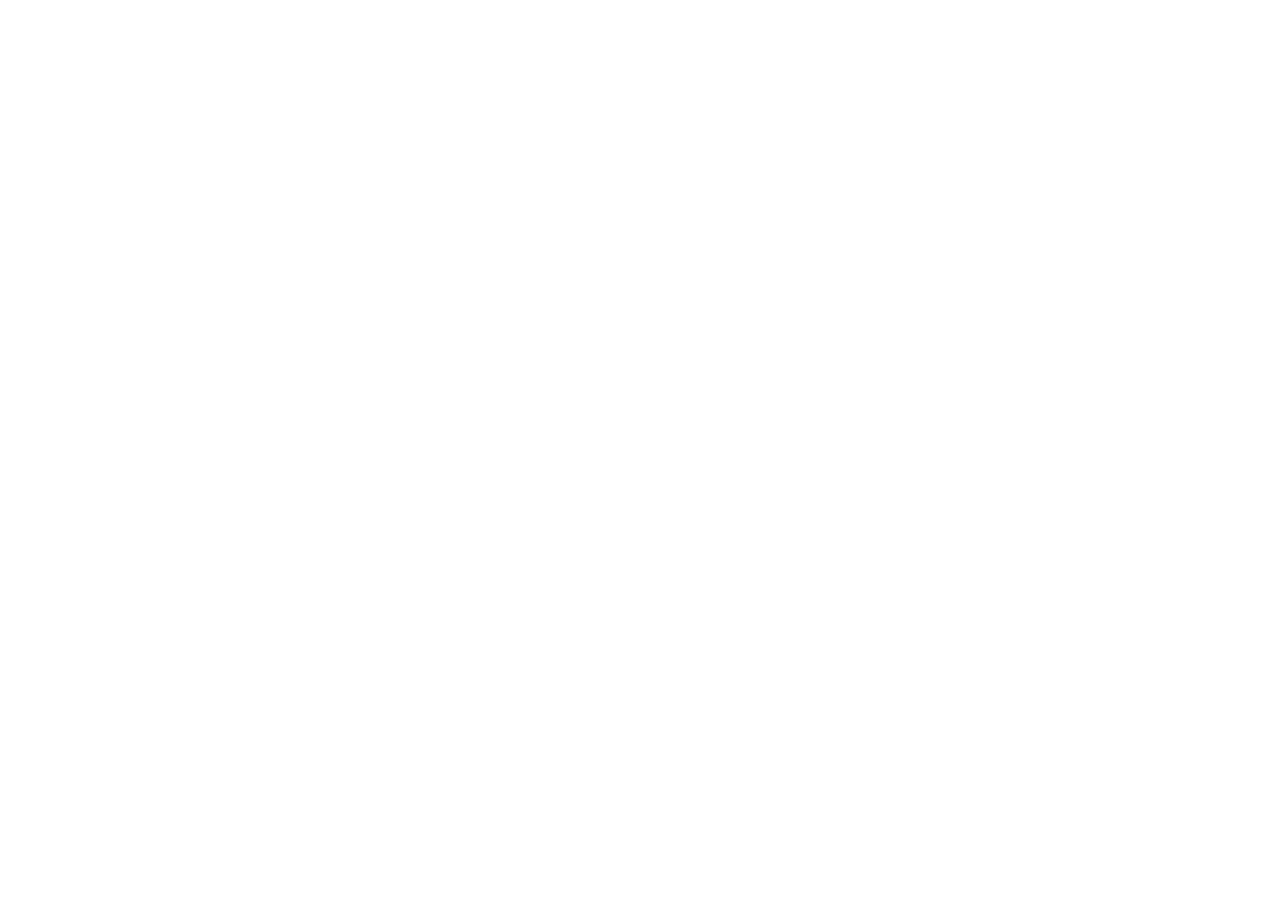
==== src/event.html @ f20129db "Working bare bones" ====
<!DOCTYPE html>
<html>
  <head>
	 <title>ShotWeb event</title>
	 <link href="login.css" rel="stylesheet" type="text/css" />
	 <script src="http://code.jquery.com/jquery-1.11.3.min.js"></script>
	 <script src="event.js"></script>
	 <script src="jquery.lazyload.js"></script>
	 </style>
  </head>
  <body>
	 <div id="event_segment">
		<div id="event">
		</div>
	 </div>
  </body>
</html>
---- src/login.css ----
body {
	 font-family: sans;
}
div.screen {
	 text-align: center;
}
h1 { 
	 display: inline;
}
table {
	 margin-top: 40px;
}
div#login { 
	 margin-top: 80px;
	 padding: 20px;
	 box-shadow: 0px 0px 8px grey;
	 display: inline-block;
	 text-align: center;
}

div.event {
	 display: inline-block;
	 height: 340px;
	 width: 300px;
	 margin-left: 10px;
	 margin-right: 10px;
	 margin-bottom: 5px;
	 background: white;
}
div.event_title {
	 margin-top: 10px;
}
div.event a {
	 text-decoration: none;
}
div.event a:hover {
	 color: red;
}
div.event img {
	 width: 100%;
	 vertical-align: top;
	 background: white;
}

div.photo {
	 display: inline-block;
	 height: 340px;
	 width: 300px;
	 margin-left: 10px;
	 margin-right: 10px;
	 margin-bottom: 5px;
	 background: white;
}
div.photo_title {
	 margin-top: 10px;
}
div.photo a {
	 text-decoration: none;
}
div.photo a:hover {
	 color: red;
}
div.photo img {
	 width: 100%;
	 vertical-align: top;
	 background: white;
}
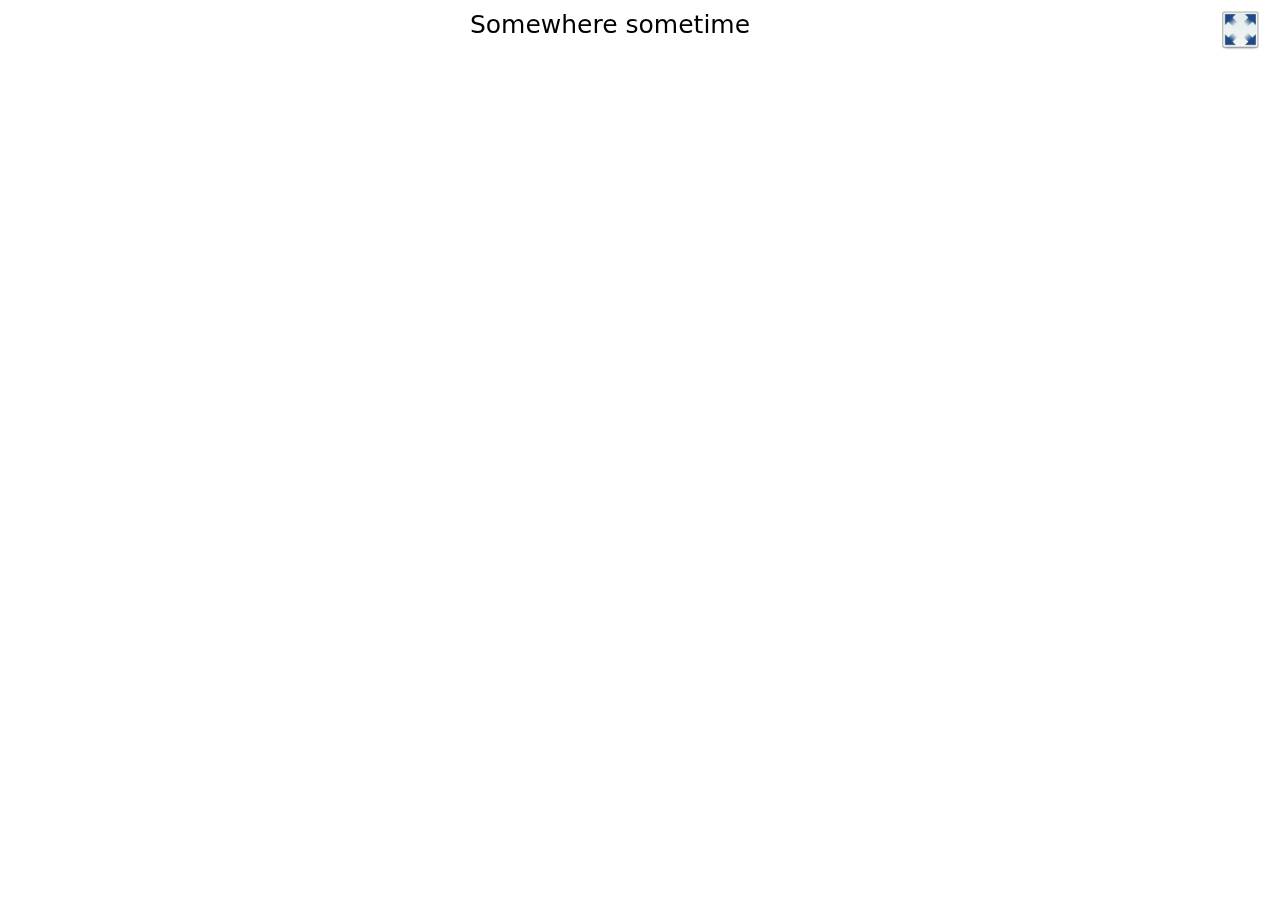
==== commit 56cd6959: "Updated viewer" ====
--- a/src/event.html
+++ b/src/event.html
@@ -9,8 +9,14 @@
 	 </style>
   </head>
   <body>
-	 <div id="event_segment">
-		<div id="event">
+	 <div id="app">
+		<div id="controls">
+		  <span id="event_header">Somewhere sometime</span>
+		  <a href="#fullscreen" id="fullscreen"><img src="fullscreen.png" /></a>
+		</div>
+		<div id="event_segment">
+		  <div id="event">
+		  </div>
 		</div>
 	 </div>
   </body>
--- a/src/login.css
+++ b/src/login.css
@@ -1,5 +1,15 @@
 body {
+	 margin-top: 0px;
+	 margin-left: 0px;
 	 font-family: sans;
+}
+div#app {
+	 position: absolute;
+	 top:0;
+	 bottom: 0;
+	 left: 0;
+	 right: 0;
+	 overflow-y: auto;
 }
 div.screen {
 	 text-align: center;
@@ -17,18 +27,40 @@
 	 display: inline-block;
 	 text-align: center;
 }
-
+div#controls {
+	 position: fixed;
+	 width: 100%;
+	 margin-top: 0px;
+	 margin-left: 0px;
+	 padding-top: 10px;
+	 padding-bottom: 40px;
+	 background-image: linear-gradient(to bottom, rgba(255,255,255,1) 40%, rgba(0,0,0,0));
+	 text-align: center;
+}
+div#controls img {
+	 width: 40px;
+	 vertical-align: middle;
+	 float: right;
+	 margin-right: 20px;
+}
+span#event_header {
+	 vertical-align: middle;
+	 font-size: 25px;
+	 width: 100%;
+}
 div.event {
 	 display: inline-block;
 	 height: 340px;
 	 width: 300px;
 	 margin-left: 10px;
 	 margin-right: 10px;
-	 margin-bottom: 5px;
+	 margin-bottom: 20px;
 	 background: white;
+	 box-shadow: 1px 1px 6px grey;
 }
 div.event_title {
 	 margin-top: 10px;
+	 margin-left: 10px;
 }
 div.event a {
 	 text-decoration: none;
@@ -44,12 +76,14 @@
 
 div.photo {
 	 display: inline-block;
-	 height: 340px;
+	 height: 300px;
 	 width: 300px;
 	 margin-left: 10px;
 	 margin-right: 10px;
-	 margin-bottom: 5px;
+	 margin-bottom: 10px;
+	 margin-top: 10px;
 	 background: white;
+	 box-shadow: 1px 1px 6px grey;
 }
 div.photo_title {
 	 margin-top: 10px;
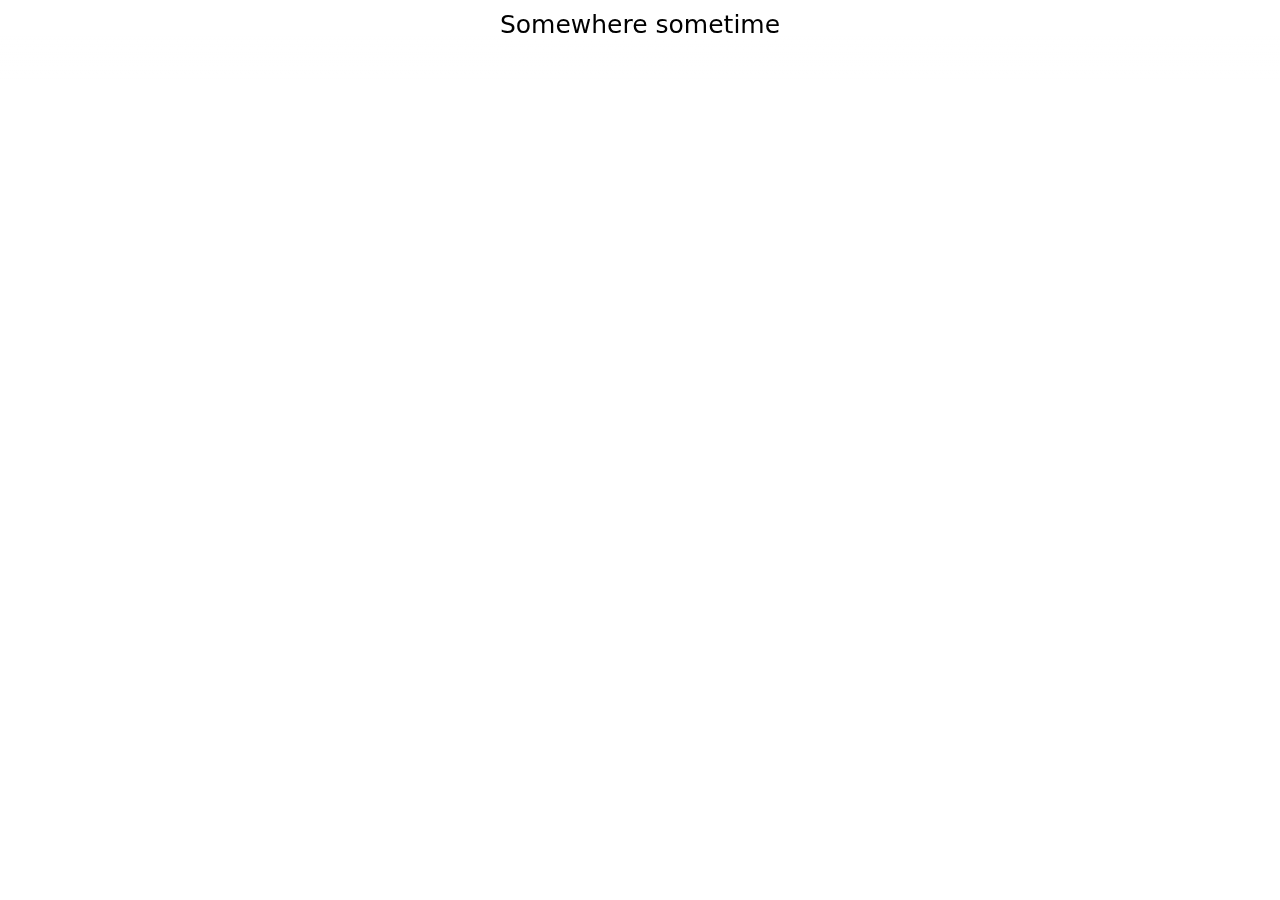
==== commit 19a3dde3: "No-fancybox" ====
--- a/src/event.html
+++ b/src/event.html
@@ -18,6 +18,12 @@
 		  <div id="event">
 		  </div>
 		</div>
+		<div id="single_shot">
+		  <div class="align_helper"></div><img src="" />
+		</div>
+		<div id="next_shot">
+		  <div class="align_helper"></div><img src="" />
+		</div>
 	 </div>
   </body>
 </html>
--- a/src/login.css
+++ b/src/login.css
@@ -9,7 +9,7 @@
 	 bottom: 0;
 	 left: 0;
 	 right: 0;
-	 overflow-y: auto;
+	 z-index: -2;
 }
 div.screen {
 	 text-align: center;
@@ -43,7 +43,82 @@
 	 float: right;
 	 margin-right: 20px;
 }
+.expander {
+    position: absolute;
+    top: 5px;
+    left: 5px;
+    width: 16px;
+    height: 16px;
+    padding: 4px;
+    background: red;
+    z-index: 99999;   
+    cursor: pointer;
+}
+#fullscreen {
+	 display: none;
+}
+div#events_segment {
+	 position: absolute;
+	 top:0;
+	 bottom: 0;
+	 left: 0;
+	 right: 0;
+	 padding-top: 60px;
+	 overflow-y: auto;
+	 z-index: -1;
+}
+div#event_segment {
+	 position: absolute;
+	 top:0;
+	 bottom: 0;
+	 left: 0;
+	 right: 0;
+	 padding-top: 60px;
+	 overflow-y: auto;
+	 z-index: -1;
+}
+div#single_shot {
+	 position: absolute;
+	 top:0;
+	 bottom: 0;
+	 left: 0;
+	 right: 0;
+	 z-index: -2;
+	 overflow: hidden;
+	 white-space: nowrap;
+	 background: white;
+	 text-align: center;
+	 opacity: 0;
+}
+div#align_helper {
+	 display: inline-block;
+	 width: 0px;
+	 margin: 0;
+	 padding: 0;
+	 height: 100%;
+	 vertical-align: middle;
+}
+div#single_shot img {
+	 margin: 0;
+	 padding: 0;
+	 display: inline-block;
+	 max-width: 100%;
+	 max-height: 100%;
+	 vertical-align: middle;
+	 box-shadow: 1px 1px 6px grey;
+}
+div#event {
+	 text-align: center;
+}
+div#events {
+	 text-align: center;
+}
 span#event_header {
+	 vertical-align: middle;
+	 font-size: 25px;
+	 width: 100%;
+}
+span#events_header {
 	 vertical-align: middle;
 	 font-size: 25px;
 	 width: 100%;
